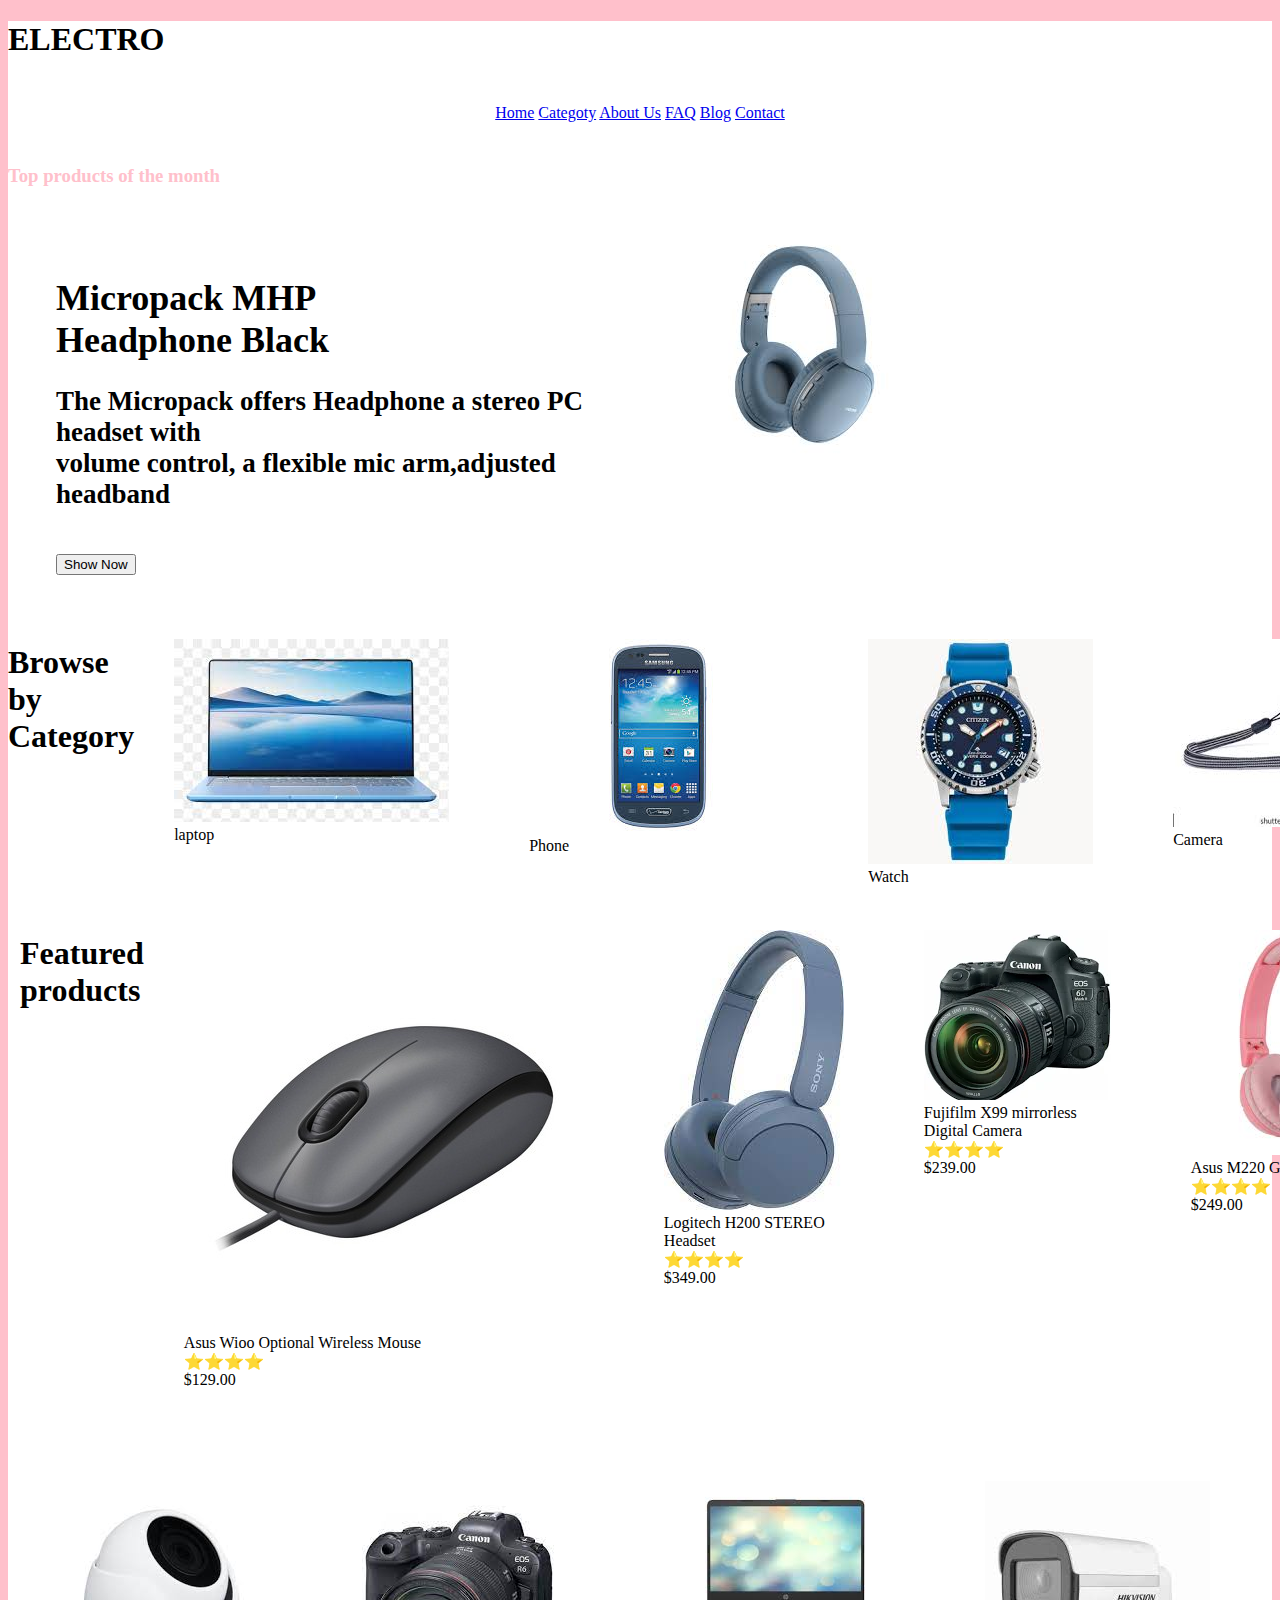
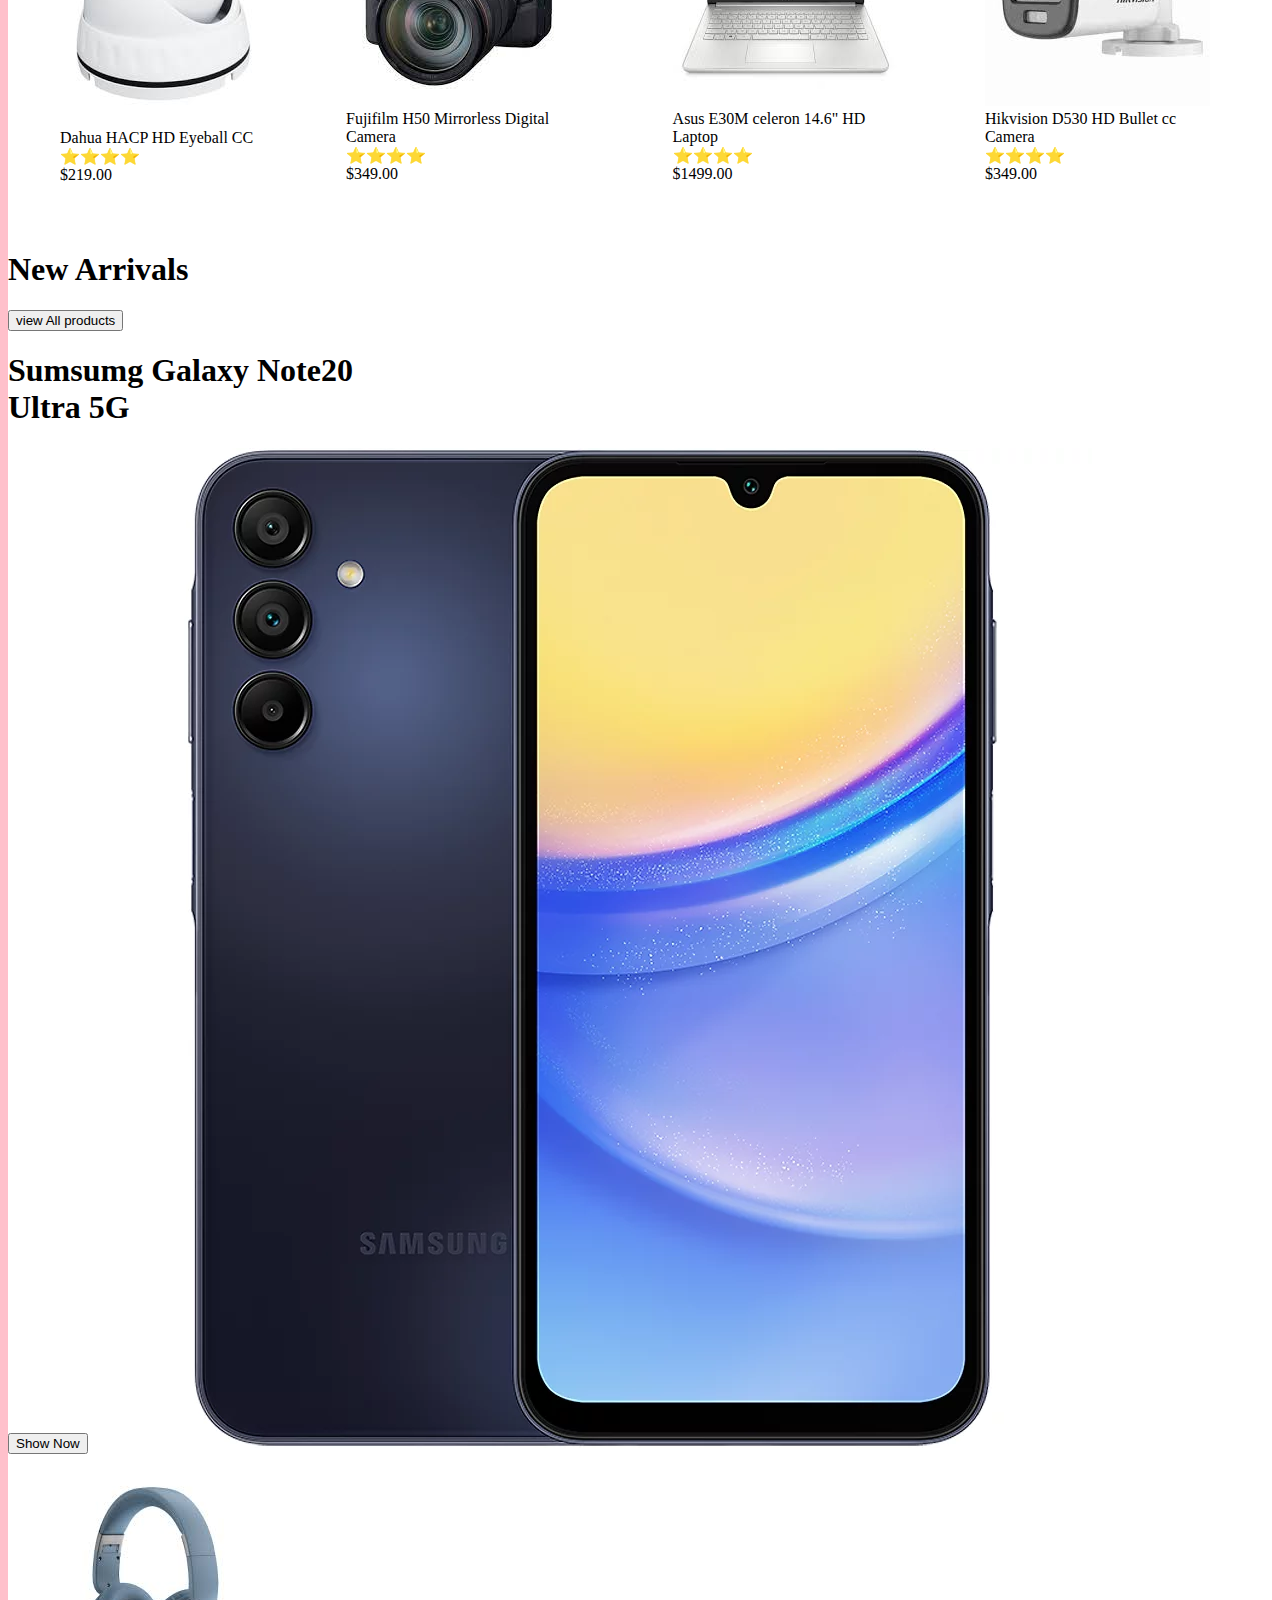
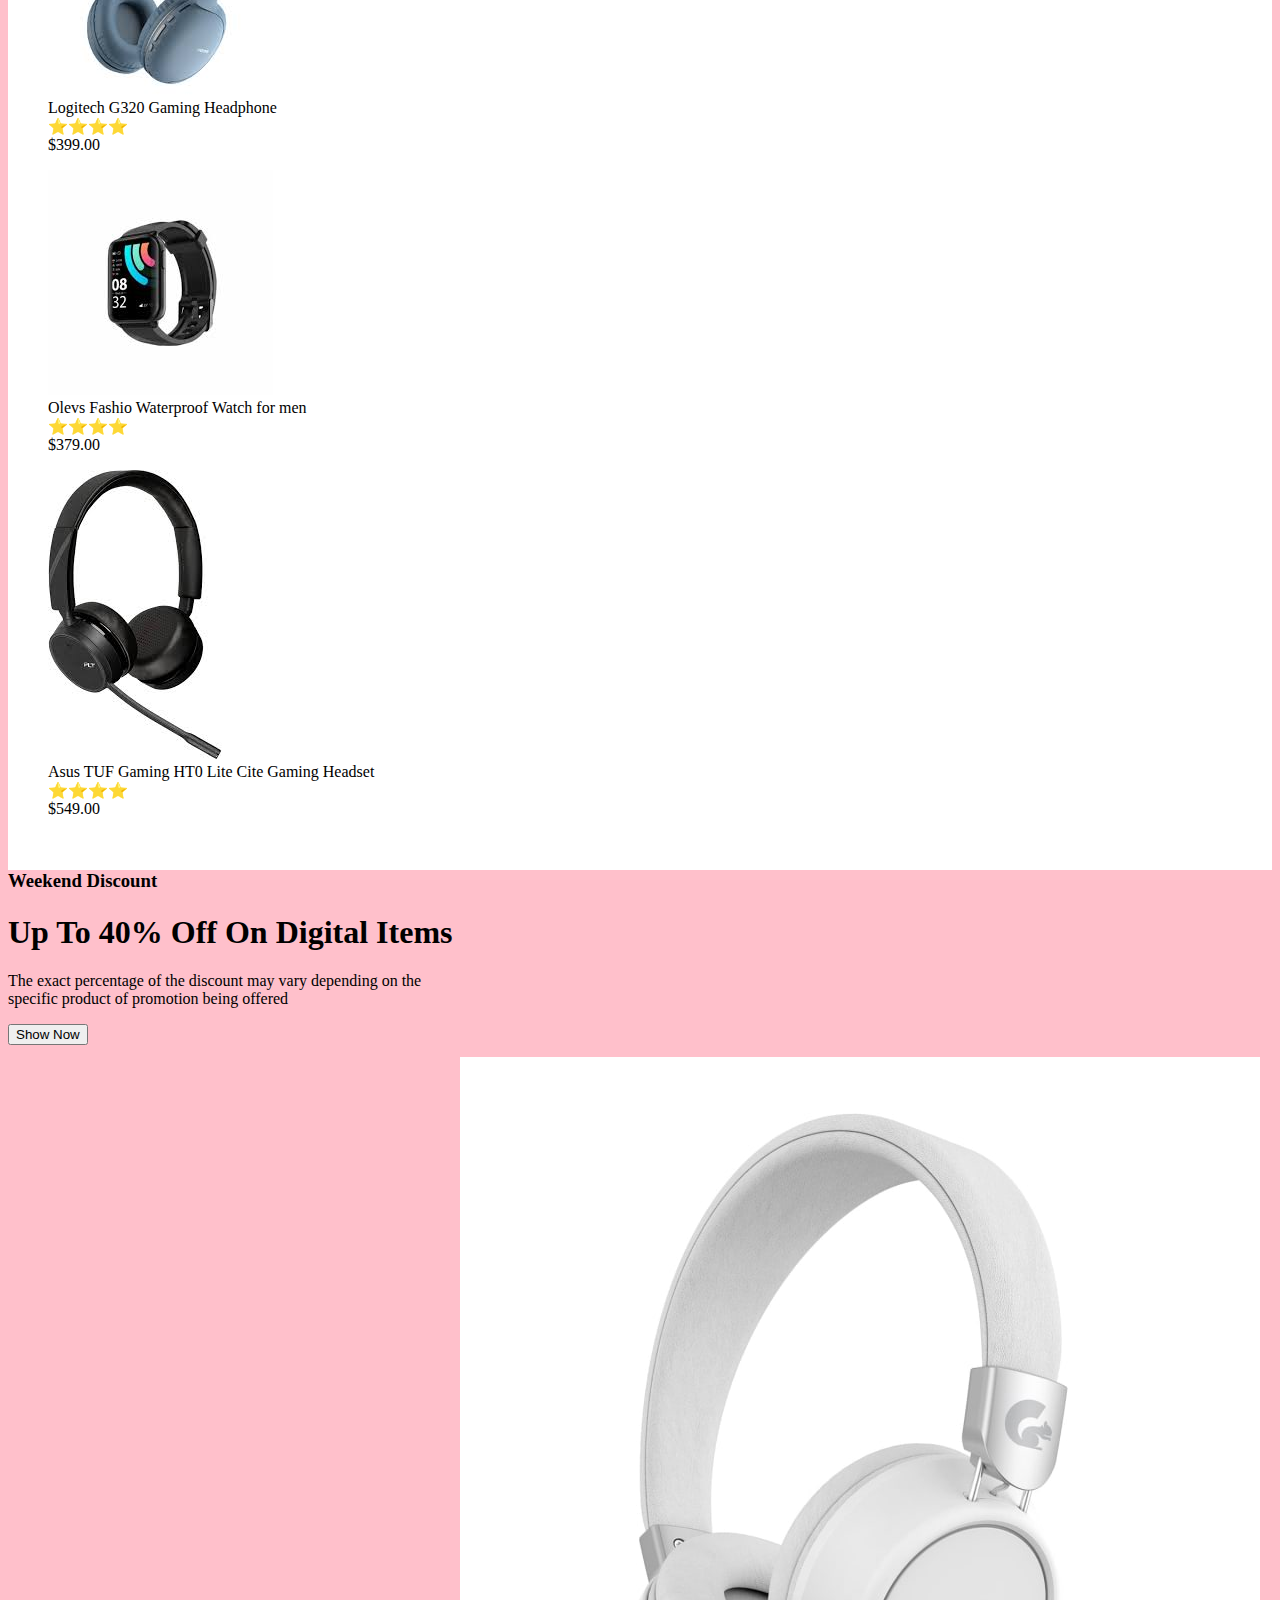
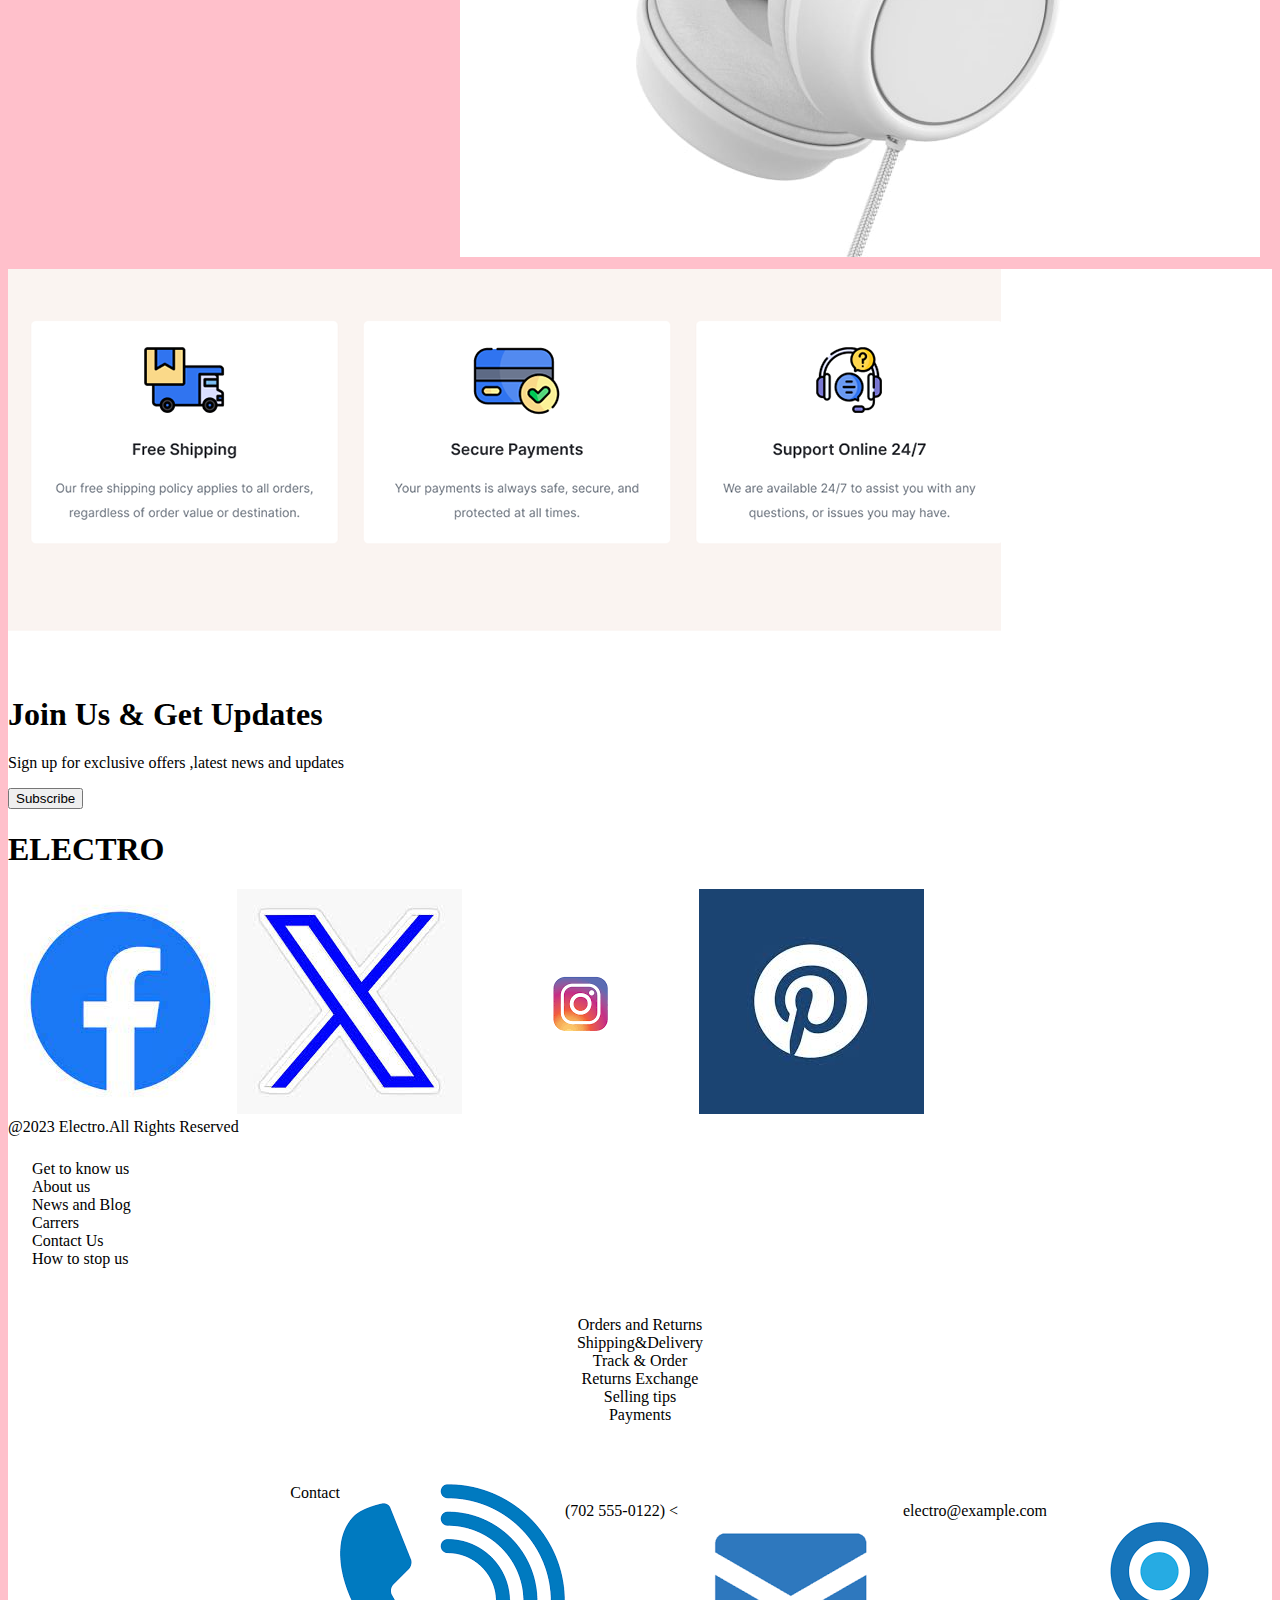
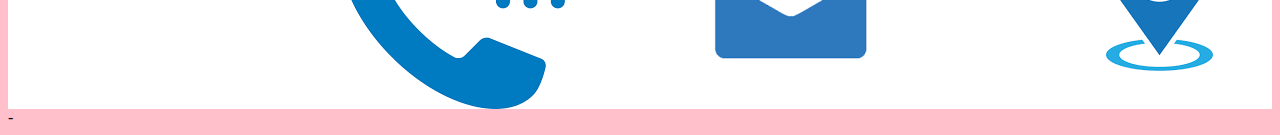
==== index.html @ 47b67e64 "add files" ====
<!DOCTYPE html>
<html lang="en">
<head>
    <meta charset="UTF-8">
    <meta name="viewport" content="width=device-width, initial-scale=1.0">
    <title>Document</title>
    <link rel="stylesheet" href="style.css">
</head>
<body style="background-color: pink;">
    <div id="container">
<b><h1>ELECTRO</h1></b> 
<nav class="nav">
<a href="Home">Home</a>
<a href="Category">Categoty</a>
<a href="About Us">About Us</a>
<a href="FAQ">FAQ</a>
<a href="Blog">Blog</a>
<a href="Contact">Contact</a>
</nav>
<div class="h3">
<h3>Top products of the month</h3>
</div>
<div id="form-container">
    <div class="text">
        

<h1>Micropack MHP <br>Headphone Black</h1>
<h2>The Micropack offers  Headphone a stereo PC  headset with<br>
     volume control, a flexible mic arm,adjusted headband</h2><br>
     <div class="button">
     <button type="button">Show Now</button class="button">
     </div>
     
     </div>
<div class="headphone">
    <img src="headphones.jpeg" alt="headphone">
</div>
</div>
<div class="container3">
<h1>Browse by Category</h1>
<figure>
<img src="Images/laptop.jpeg">
<figcaption>laptop</figcaption>
</figure>
<figure>
<img src="Images/phone.jpeg" >
<figcaption>Phone</figcaption>
</figure>
<figure>
<img src="Images/watch.jpeg" >
<figcaption>Watch</figcaption>
</figure>
<figure>
<img src="Images/camera.jpeg" >
<figcaption>Camera</figcaption>
</figure>
<figure>
<img src="Images/headphones.jpeg" >
<figcaption>Headphone</figcaption>
</figure>
<figure>
<img src="Images/vediogame.png" >
<figcaption>vediogame</figcaption>
</figure>
</div>
<div class="container4">
<h1>Featured products</h1>
<figure>
<img src="Images/mouse.jpeg" alt="">
<figcaption>Asus Wioo Optional Wireless Mouse</figcaption>
<figcaption>&#11088&#11088&#11088&#11088;</figcaption>
<figcaption>$129.00</figcaption>
</figure>
<figure>
<img src="Images/hp3.jpeg" alt="">
<figcaption>Logitech H200 STEREO Headset</figcaption>
<figcaption>&#11088&#11088&#11088&#11088;</figcaption>
<figcaption>$349.00</figcaption>
</figure>
<figure>
<img src="Images/camera5.webp" alt="">
<figcaption>Fujifilm X99 mirrorless Digital Camera</figcaption>
<figcaption>&#11088&#11088&#11088&#11088;</figcaption>
<figcaption>$239.00</figcaption>
</figure>
<figure>
<img src="Images/hpp.jpeg" alt="">
<figcaption>Asus M220 Gaming Headphone</figcaption>
<figcaption>&#11088&#11088&#11088&#11088;</figcaption>
<figcaption>$249.00</figcaption>
</figure>
</div>
<br>
<br>
<div class="container5">
    <figure>
<img src="Images/eyeball 2.jpeg" alt="">
<figcaption>Dahua HACP HD Eyeball CC</figcaption>
<figcaption>&#11088&#11088&#11088&#11088;</figcaption>
<figcaption>$219.00</figcaption>
</figure>
<figure>
<img src="Images/mirror.jpeg" alt="">
<figcaption>Fujifilm H50 Mirrorless Digital Camera</figcaption>
<figcaption>&#11088&#11088&#11088&#11088;</figcaption>
<figcaption>$349.00</figcaption>
</figure>
<figure>
<img src="Images/laptop 3.jpeg" alt="">
<figcaption>Asus E30M celeron 14.6" HD Laptop</figcaption>
<figcaption>&#11088&#11088&#11088&#11088;</figcaption>
<figcaption>$1499.00</figcaption>
</figure>
<figure>
<img src="Images/bullet camera.jpeg" alt="">
<figcaption>Hikvision D530 HD Bullet cc Camera</figcaption>
<figcaption>&#11088&#11088&#11088&#11088;</figcaption>
<figcaption>$349.00</figure>
</figure>
</div>
<br>
<div class="container6">
<h1>New Arrivals</h1>
<button type="button">view All products</button>
</div>
<h1>Sumsumg Galaxy Note20<br>
    Ultra 5G</h1>
<button type="button">Show Now</button>
<img src="Images/samsung.webp" alt="">
<div class="phones">
<figure>
<img src="headphones.jpeg" alt="">
<figcaption>Logitech G320 Gaming Headphone</figcaption>
<figcaption>&#11088&#11088&#11088&#11088;</figcaption>
<figcaption>$399.00</figcaption>
</figure>
<figure>
<img src="Images/smartwatch.jpeg">
<figcaption>Olevs Fashio Waterproof Watch for men</figcaption>
<figcaption>&#11088&#11088&#11088&#11088;</figcaption>
<figcaption>$379.00</figcaption>
</figure>
<figure>
<img src="Images/blackheadphone.jpeg">
<figcaption>Asus TUF Gaming HT0 Lite Cite Gaming  Headset</figcaption>
<figcaption>&#11088&#11088&#11088&#11088;</figcaption>
<figcaption>$549.00</figcaption>
</figure>
</div>
<br>
<br>
<div class="container7">
    <b><h3>Weekend Discount</h3></b>
    <b><h1>Up To 40% Off On Digital Items</h1></b>
    <p>The exact percentage of the discount may vary depending on the<br>
         specific product of promotion being offered </p>
         <button type="button">Show Now</button>
         <div class="image43">
         <img src="Images/white headphones.jpg">
         </div>
    </div>
    <div class="container8">
        <div class="pp3">
        <img src="Screenshot from 2024-02-29 08-46-36.png" alt="">
                </div>
                <div class="container11">
                    <h1>Join Us & Get Updates</h1>
                    <p>Sign up for exclusive offers ,latest news and updates</p>
                    <button type="button">Subscribe</button>
                    <h1>ELECTRO</h1>
                    <div class=></div>
                    <img src="Images/face.jpeg">
                    <img src="Images/ttt.jpeg" alt="">
                    <img src="Images/bbb.png">
                    <img src="Images/pinny.jpeg">
                    <br>
                    @2023 Electro.All Rights Reserved
                    <br>
                    <div class="column">
                    Get to know us
                    <br>
                    
                    About us
                    <br>
                    
                    News and Blog
                    <br>
        
                    Carrers
                    <br>
                
                    Contact Us
                    <br>
                    How to stop us
                    <br>
                    </div>
                    <div class="column2">
                    Orders and Returns
                    <br>
                    Shipping&Delivery
                    <br>
                    Track & Order
                    <br>
                    Returns Exchange
                    <br>
                    Selling tips
                    <br>
                    Payments
                    </div>
                    <br>
                    <br>
                    </div>
                    
                    <div class="reference">
                    Contact
                    <br>
                    <img src="Images/caller.png" alt=""> <br>(702 555-0122)
                    <
                    <img src="Images/message.png" alt=""><br>electro@example.com
                    <img src="Images/location.png"> <br>  
                    <br>
        
                    </div>
                    </div>





                </div>
            </div>

        </div>
        </div>
        -

    </div>
<div>

</div>
</div>
    
</div>

</div>
</body>
</html>
---- style.css ----
.nav {
text-align: center;
padding: 24px;
text-decoration: none;

}
#container{
background-color: white;


}
#form-container{
    display: flex;
    padding: 24px;
    font-size: medium;



}
.text{
    font-size: large;
    padding: 24px;
    
}
.headphone{
    width: 50%;
    height: 26hvh;
    justify-content: right
}
.container3{
    background-color: white;
    
    display: flex;
    
} 

.container4{
    background-color: white;
    display: flex;
    padding: 12px;
    justify-content: space-between;
    
}
.container5{
    background-color: white;
    display: flex;
    padding: 12px;
    justify-content: space-between;
}
.container6{
    background-color: white;
}

.h3{
color: pink;
}
.column{
    display: content left;
    text-align: left;
    
    font-size: medium;
    padding: 24px;


}
.column2{
    display:content right ;
    text-indent: center;
    text-align: center;
    font-size: medium;
    padding: 24px;
    
    
}
.return{
    text-align: center;
    text-indent: center;
}


.button{
    color: blue;
    display: flex right;
}
.phones{
    display: inline-table;
    padding-right: top;
}
 

.container7{
    background-color: pink;
}
.image43{
    display: flex;
    justify-content: right;
    padding: 12px;

}
.facebooklogo{
    width: 3Opx;
    height: 1vh;

}
.reference{
    font-size: medium;
    display: flex;
    justify-self: right;
    
}
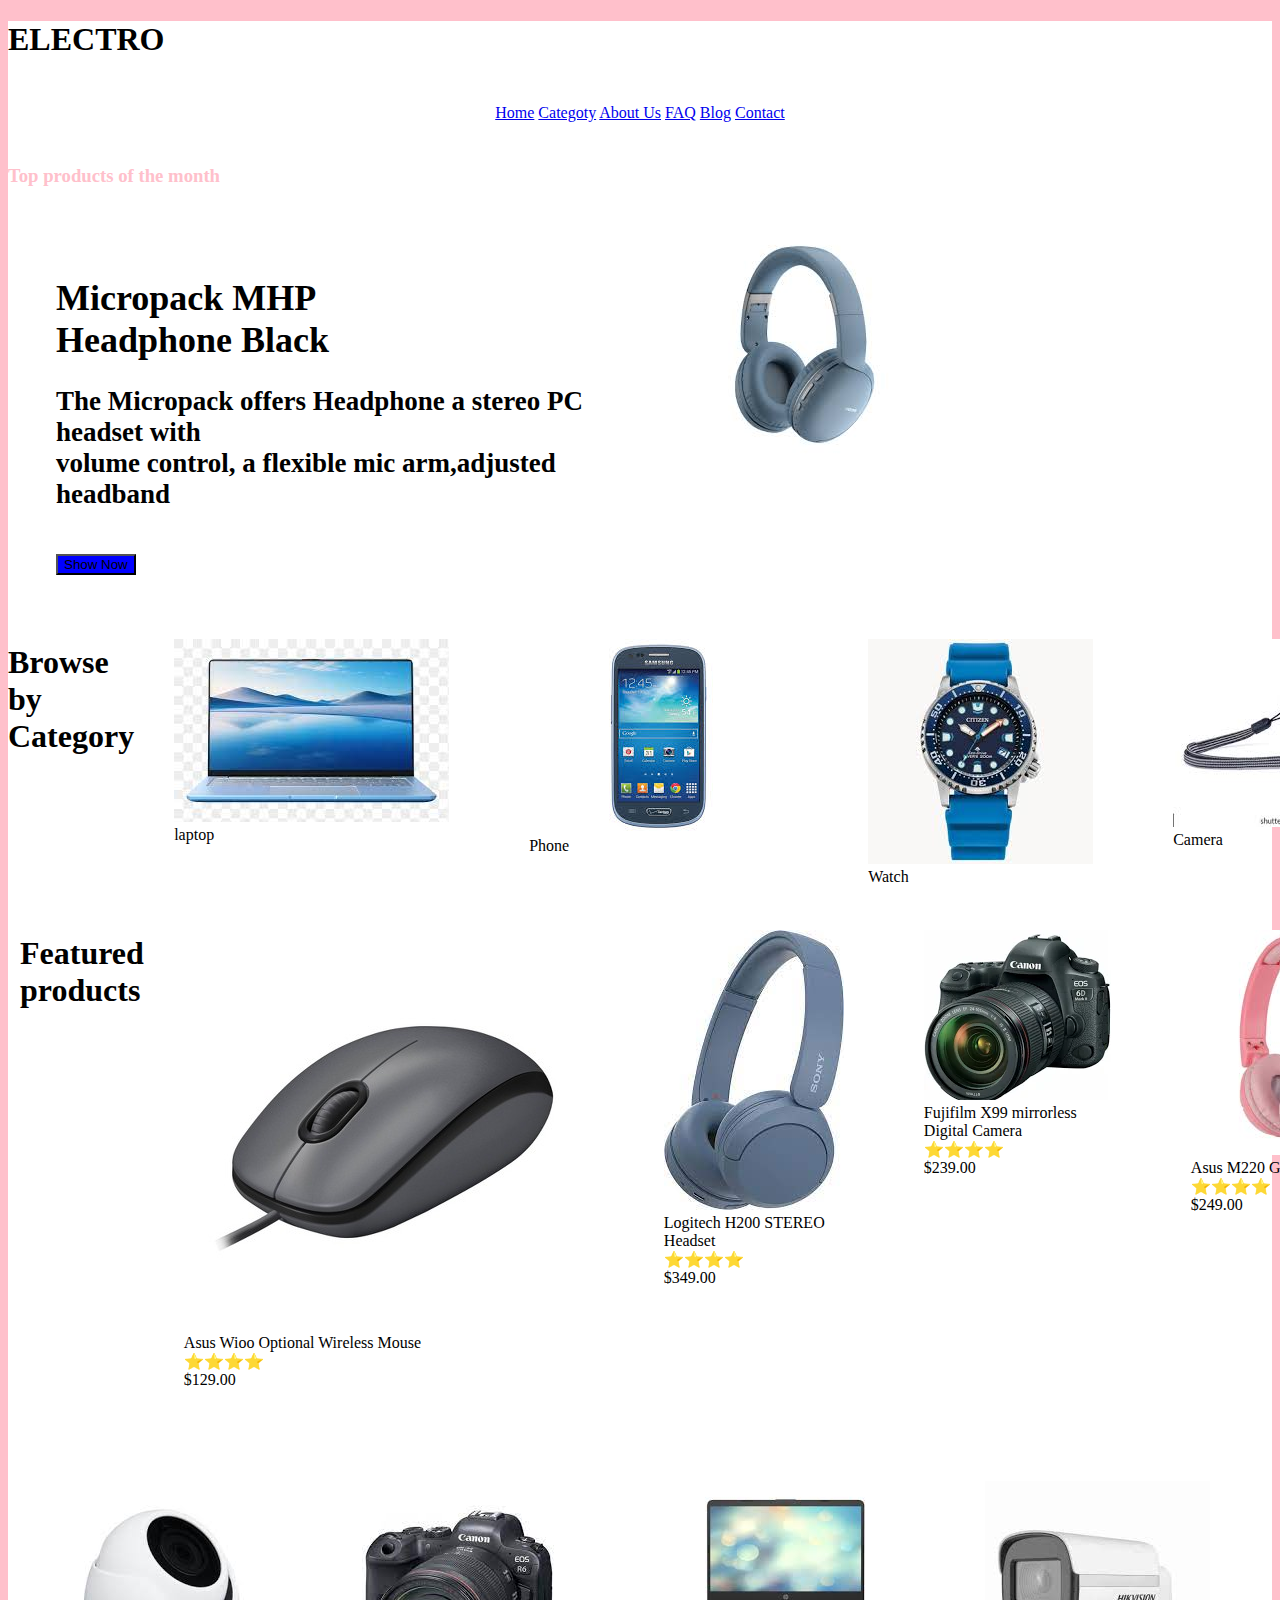
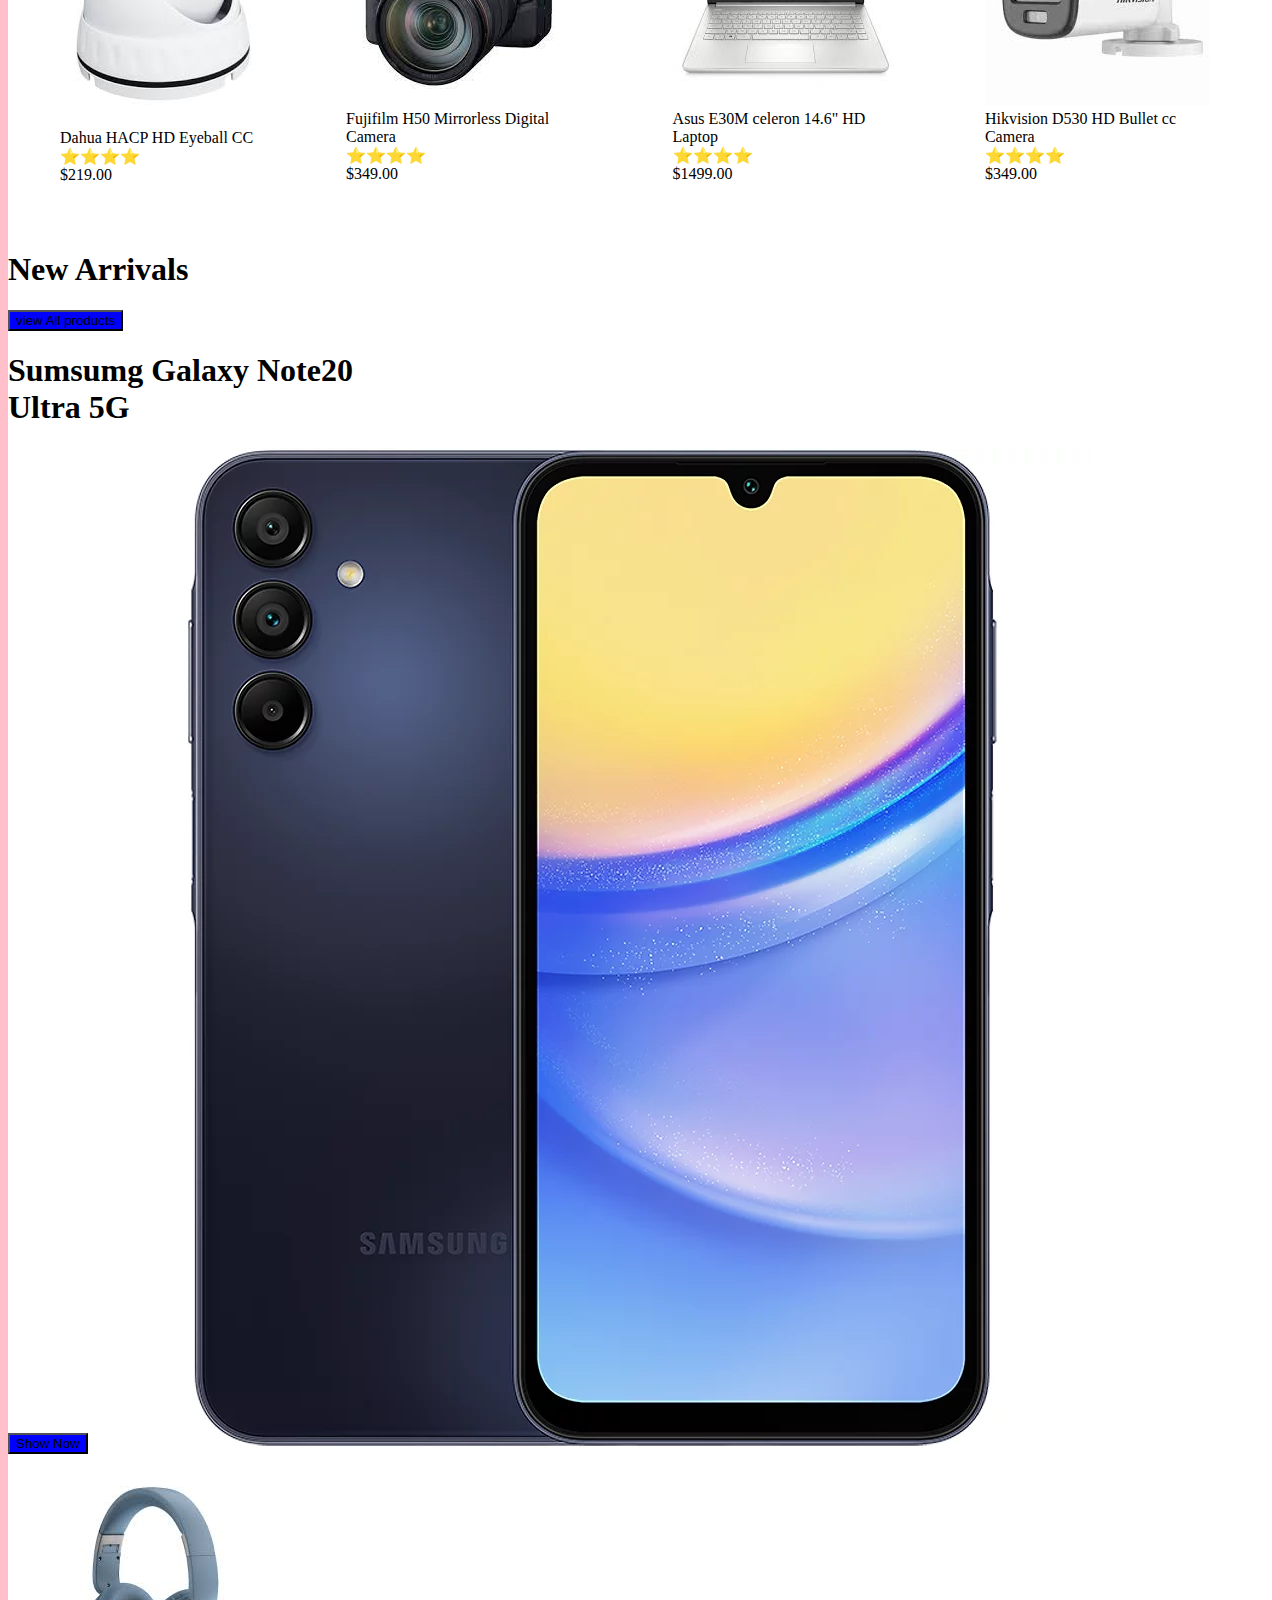
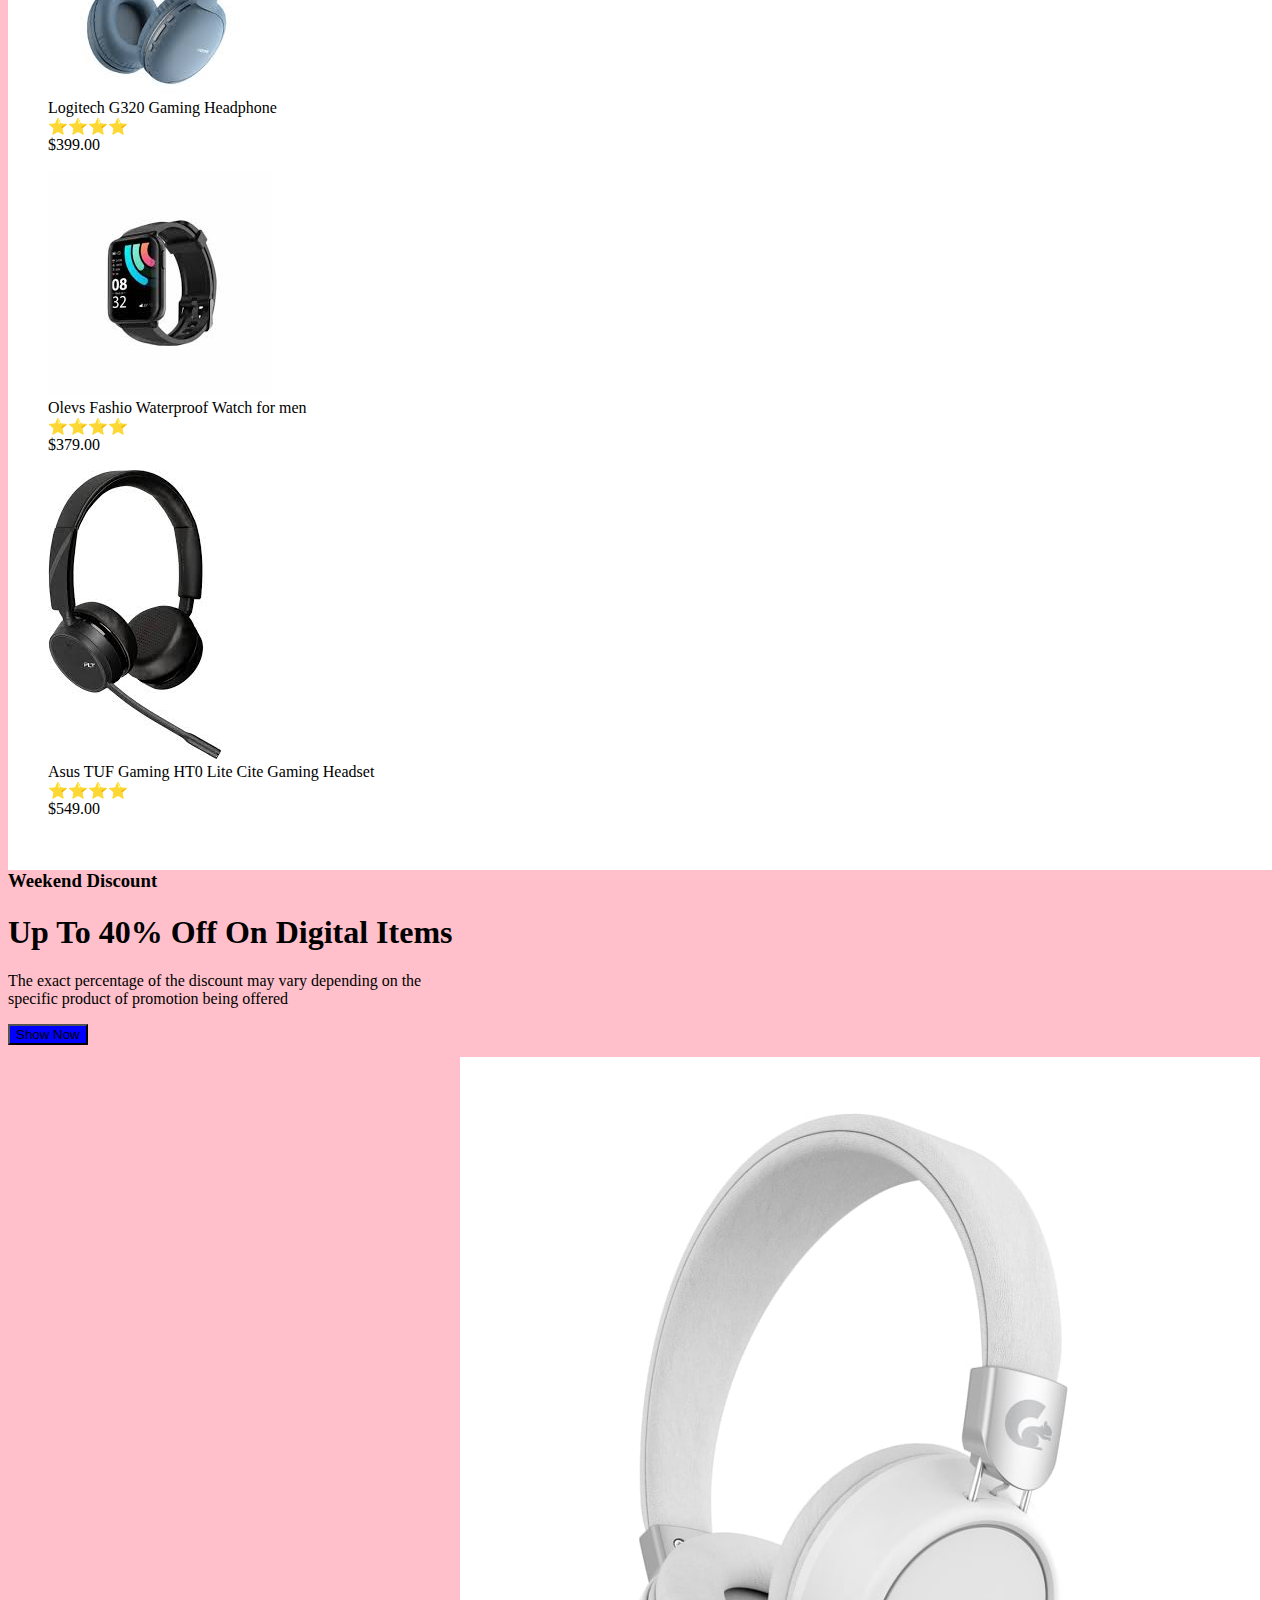
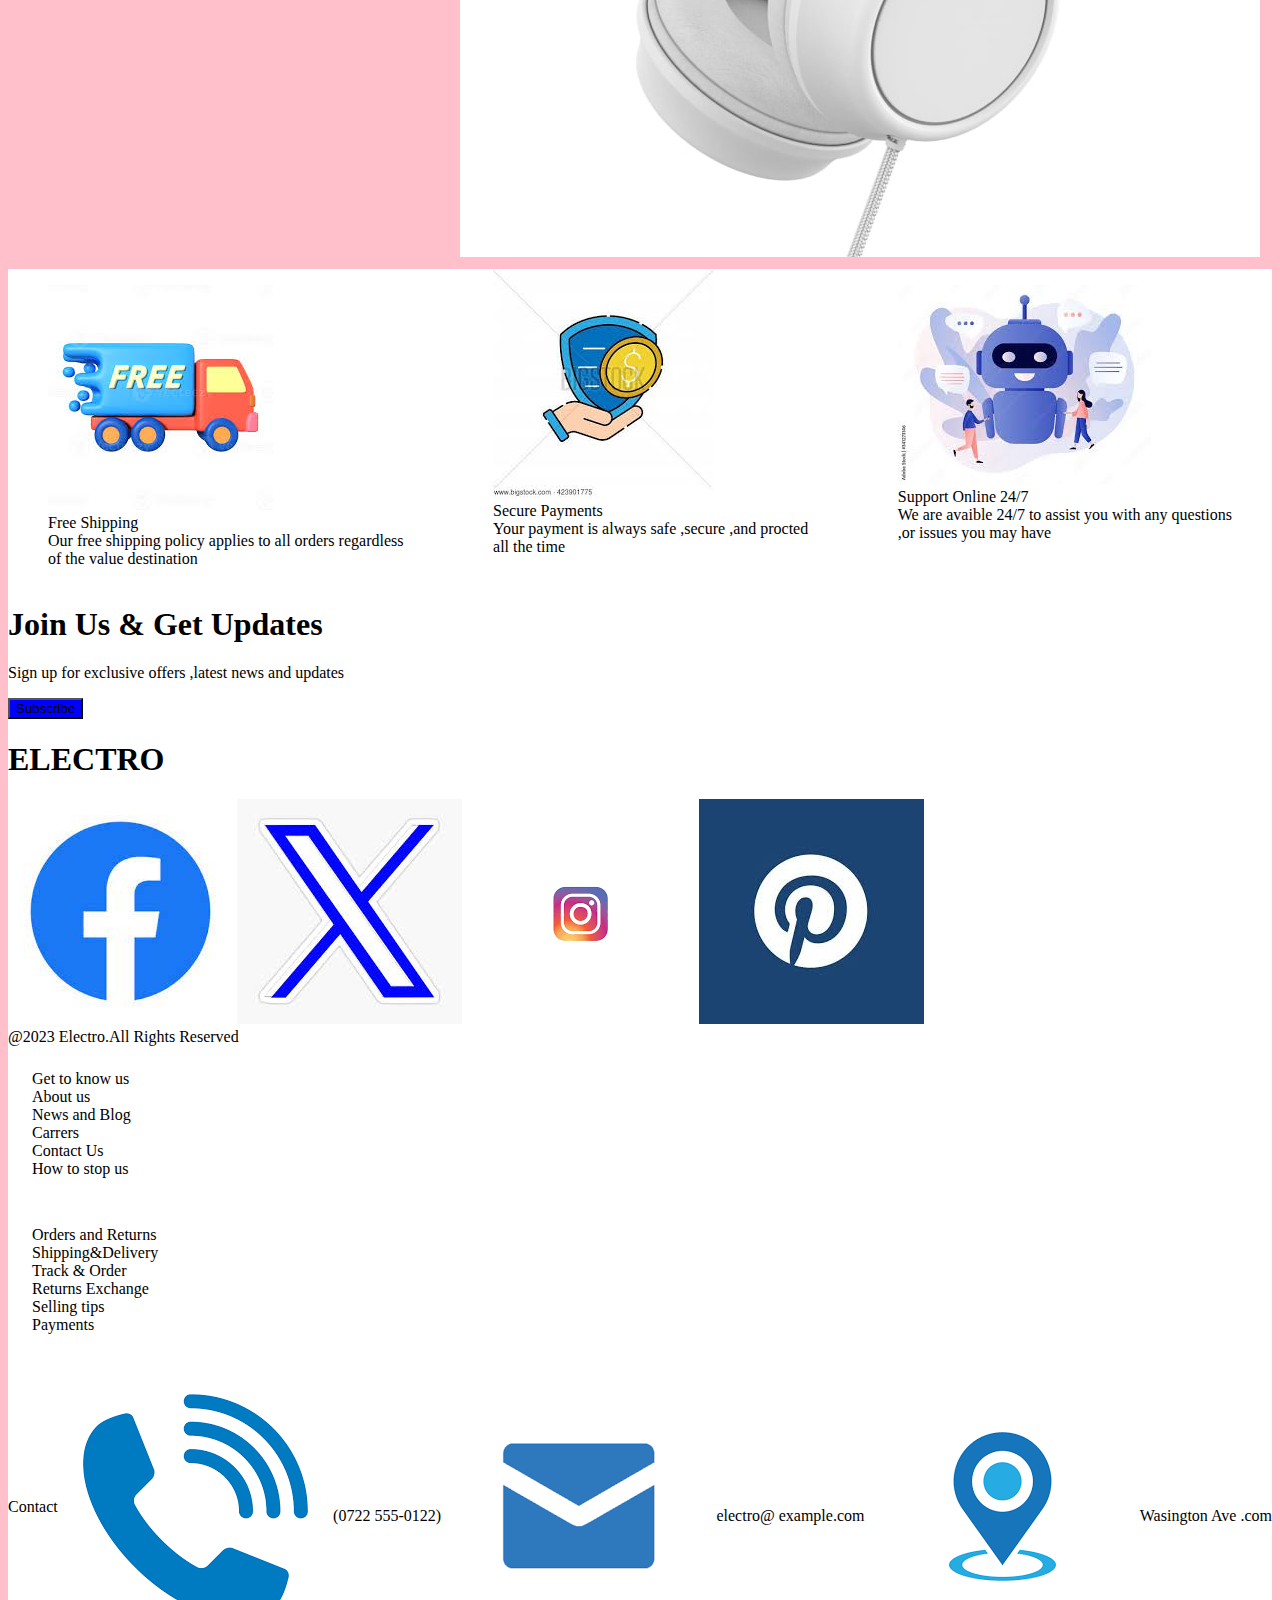
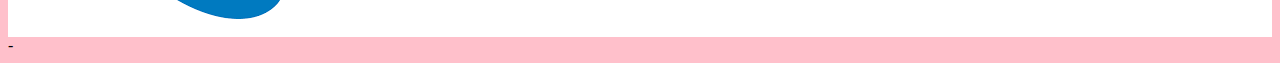
==== commit 6f124afc: "commit changes" ====
--- a/index.html
+++ b/index.html
@@ -161,7 +161,32 @@
     </div>
     <div class="container8">
         <div class="pp3">
-        <img src="Screenshot from 2024-02-29 08-46-36.png" alt="">
+            <div>
+            <figure>
+            <img src="Images/cartoon.jpeg">
+            <figcaption>Free Shipping</figcaption>
+            <figcaption>Our free shipping policy applies to all orders regardless<br>of the value destination</figcaption>
+            </figure>
+            </div>
+                         <div>
+                <img src="Images/secure.jpeg" alt="">
+                <figcaption>Secure  Payments</figcaption>
+                <figcaption>Your payment is always safe ,secure ,and procted<br>all the time</figcaption>
+                </figure>
+                          </div>
+                          <div>
+                <figure>
+                    <img src="Images/support.jpeg">
+                    <figcaption>Support Online 24/7</figcaption>
+                    <figcaption>We are avaible 24/7 to assist you with any questions<br>,or issues you may have</figcaption>
+                </figure>
+                          </div>
+            </div>
+
+
+            
+
+        
                 </div>
                 <div class="container11">
                     <h1>Join Us & Get Updates</h1>
@@ -214,10 +239,19 @@
                     <div class="reference">
                     Contact
                     <br>
-                    <img src="Images/caller.png" alt=""> <br>(702 555-0122)
-                    <
-                    <img src="Images/message.png" alt=""><br>electro@example.com
-                    <img src="Images/location.png"> <br>  
+    
+                    <img src="Images/caller.png" alt=""> <br>(0722 555-0122)
+                    
+                    
+            <img src="Images/message.png" alt=""><br>electro@ example.com
+                    
+
+        
+                    <img src="Images/location.png" alt=""><br>Wasington Ave
+                    
+        .com
+                    
+                </div>
                     <br>
         
                     </div>
--- a/style.css
+++ b/style.css
@@ -57,6 +57,7 @@
 .column{
     display: content left;
     text-align: left;
+    flex-direction: left;
     
     font-size: medium;
     padding: 24px;
@@ -66,9 +67,10 @@
 .column2{
     display:content right ;
     text-indent: center;
-    text-align: center;
+    align-items: center;
     font-size: medium;
     padding: 24px;
+    flex-direction: right;
     
     
 }
@@ -78,9 +80,8 @@
 }
 
 
-.button{
-    color: blue;
-    display: flex right;
+button{
+    background-color: blue;
 }
 .phones{
     display: inline-table;
@@ -98,14 +99,25 @@
 
 }
 .facebooklogo{
-    width: 3Opx;
+    width: 1px;
     height: 1vh;
+
 
 }
 .reference{
     font-size: medium;
     display: flex;
-    justify-self: right;
+    justify-content: space-between;
+    align-items: center;
+
+    
+}
+.pp3{
+    justify-content: space-between;
+    display: flex;
+    
+    
+
     
 }
 
